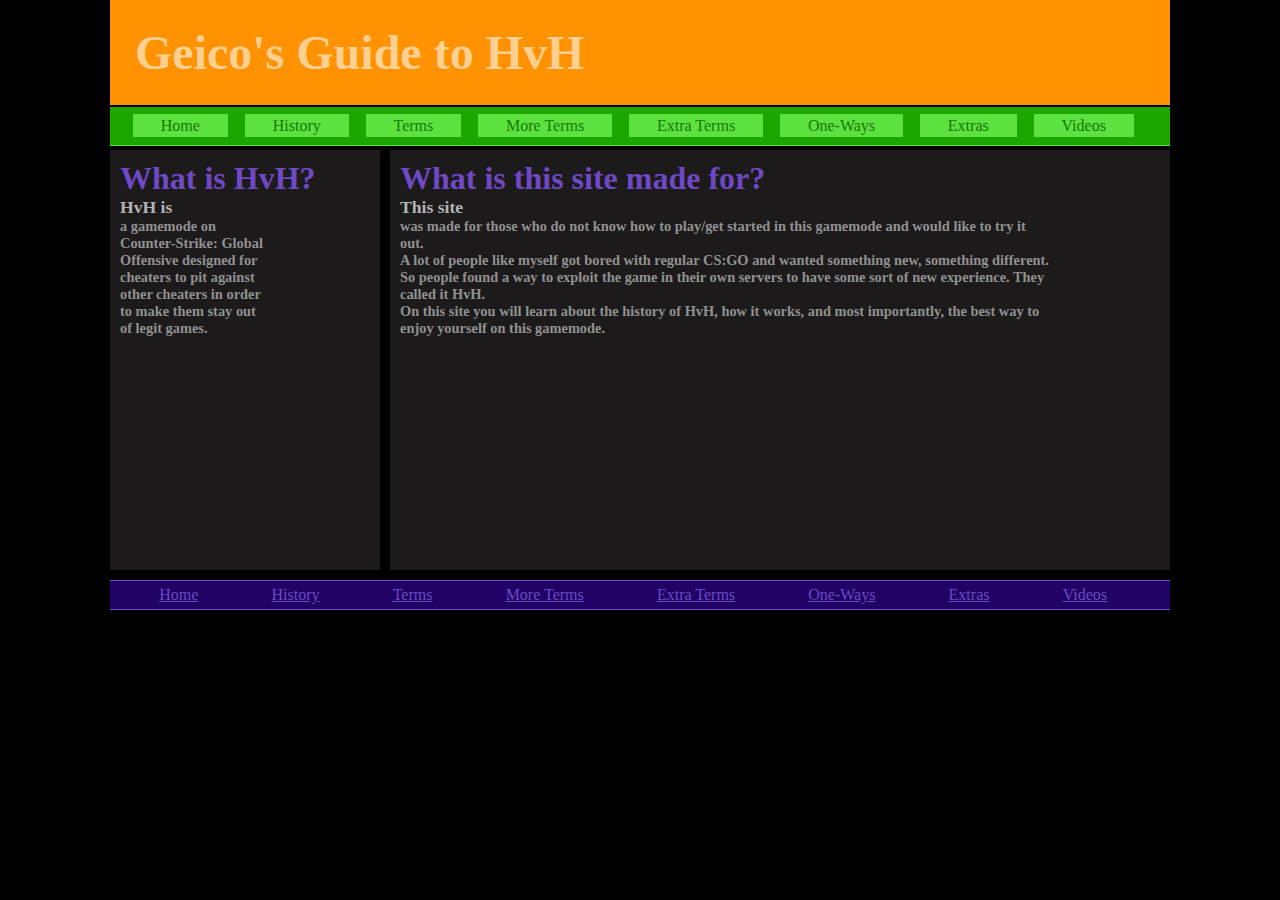
==== index.html @ 149b4738 "Added my web files" ====
<!DOCTYPE HTML>

<html>
	
	<head>
		<meta charset="utf-8">
		<meta name="description", content="This is about my page.">
		<meta name="keywords" content="web, page, template">
		
		<title>Geico's Guide to HvH</title>
		
		<link href="myStyle.css" rel="stylesheet"/>
	</head>
	
	<body>
		<div id = "container">
		
			<header>
				Geico's Guide to HvH
			</header>
		
			<nav>
				<ul>
					<li><a href="index.html">Home</a></li>
					<li><a href="history.html">History</a></li>
					<li><a href="terminology.html">Terms</a></li>
					<li><a href="moreterms.html">More Terms</a></li>
					<li><a href="extraterms.html">Extra Terms</a></li>
					<li><a href="one-ways.html">One-Ways</a></li>
					<li><a href="extras.html">Extras</a></li>
					<li><a href="videos.html">Videos</a></li>
				</ul>
			</nav>
			
			<aside>
				What is HvH?
				
				<h6> HvH is</h6>
				
				<p> a gamemode on Counter-Strike: Global Offensive designed for cheaters to pit against other cheaters in order to 
				make them stay out of legit games.</p>
			</aside>
			
			<section>
				What is this site made for?
				<h6> This site </h6>
				<p class="extraWidth"> was made for those who do not know how to play/get started in this gamemode and would like to try it out. 
				<br> A lot of people like myself got bored with regular CS:GO and wanted something new, something different. 
				So people found a way to exploit the game in their own servers to have some sort of new experience. 
				They called it HvH. <br>
				On this site you will learn about the history of HvH, how it works, and most importantly, the best way to enjoy yourself on this gamemode.</p>
			</section>
			
			<footer>
					<li><a href="index.html" class="customText">Home</a></li>
					<li><a href="history.html" class="customText">History</a></li>
					<li><a href="terminology.html" class="customText">Terms</a></li>
					<li><a href="moreterms.html" class="customText">More Terms</a></li>
					<li><a href="extraterms.html" class="customText">Extra Terms</a></li>
					<li><a href="one-ways.html" class="customText">One-Ways</a></li>
					<li><a href="extras.html" class="customText">Extras</a></li>
					<li><a href="videos.html" class="customText">Videos</a></li>
			</footer>
		
		</div>
	
	</body>
	
	
</html>
---- myStyle.css ----
*
{
	margin: 0;
	padding: 0;
}

body
{
	width: 1100px;
	margin: 0 auto;
	background-color: black
}

#container
{
	width: 1060px;
	margin: 0 auto;
	background-color: black;
}

header
{
	height: 100 px;
	width: 1010px;
	padding: 25px;
	font-weight: bold;
	font-size: 3em;
	color: #FFD091;
	background-color: #FF9200;
	margin-bottom: 2px;
}

h6
{
	color: #b3b4b5;
	font-size: .55em;
}

p
{
	color: #909191;
	font-size: .45em;
	max-width:150px;
    word-wrap:break-word;
}

nav
{
	width: auto;
	background-color: #1DA600;
	padding: 10px;
	border-bottom: solid thin;
	border-color: #5DE141;
	margin-bottom: 4px;
}
nav li
{
	display: inline;
	border: solid;
	background-color: #5DE141;
	border-color: #5DE141;
	list-style-type: none;
	margin-left: .8em;
	padding-left: 25px;
	padding-right: 25px
}

a
{
	color: #157900;
	text-decoration: none;
}

.extendHeight
{
	height: 430px;
}

.extraWidth
{
	width: 650px;
	max-width: 650px;
}

.extraWidth2
{
	width: 850px;
	max-width: 850px	;
}

.extraHeightAndWidth
{
	height: 1500px;
	width: 1040px;
}

aside
{
	width: 250px;
	height: 400px;
	margin: 0 10px 10px 0;
	padding: 10px;
	background-color: #1c1a1a;
	color: #6E48C5;
	font-weight: bold;
	font-size: 2em;
	float: left;
}

section
{
	width: 760px;
	height: 400px;
	margin: 0 0 10px 0;
	padding: 10px;
	background-color: #1c1a1a;
	color: #6E48C5;
	font-weight: bold;
	font-size: 2em;
	float: right;
}

footer
{
	width: auto;
	background-color: #200364;
	padding: 5px;
	border-top: solid thin;
	border-bottom: solid thin;
	border-color: #6E48C5;
	clear: both;
}

.customText
{
	color: #6E48C5;
	text-decoration: underline;
}

footer li
{
	display: inline;
	list-style-type: none;
	margin-left: 1.2em;
	padding-left: 25px;
	padding-right: 25px
}
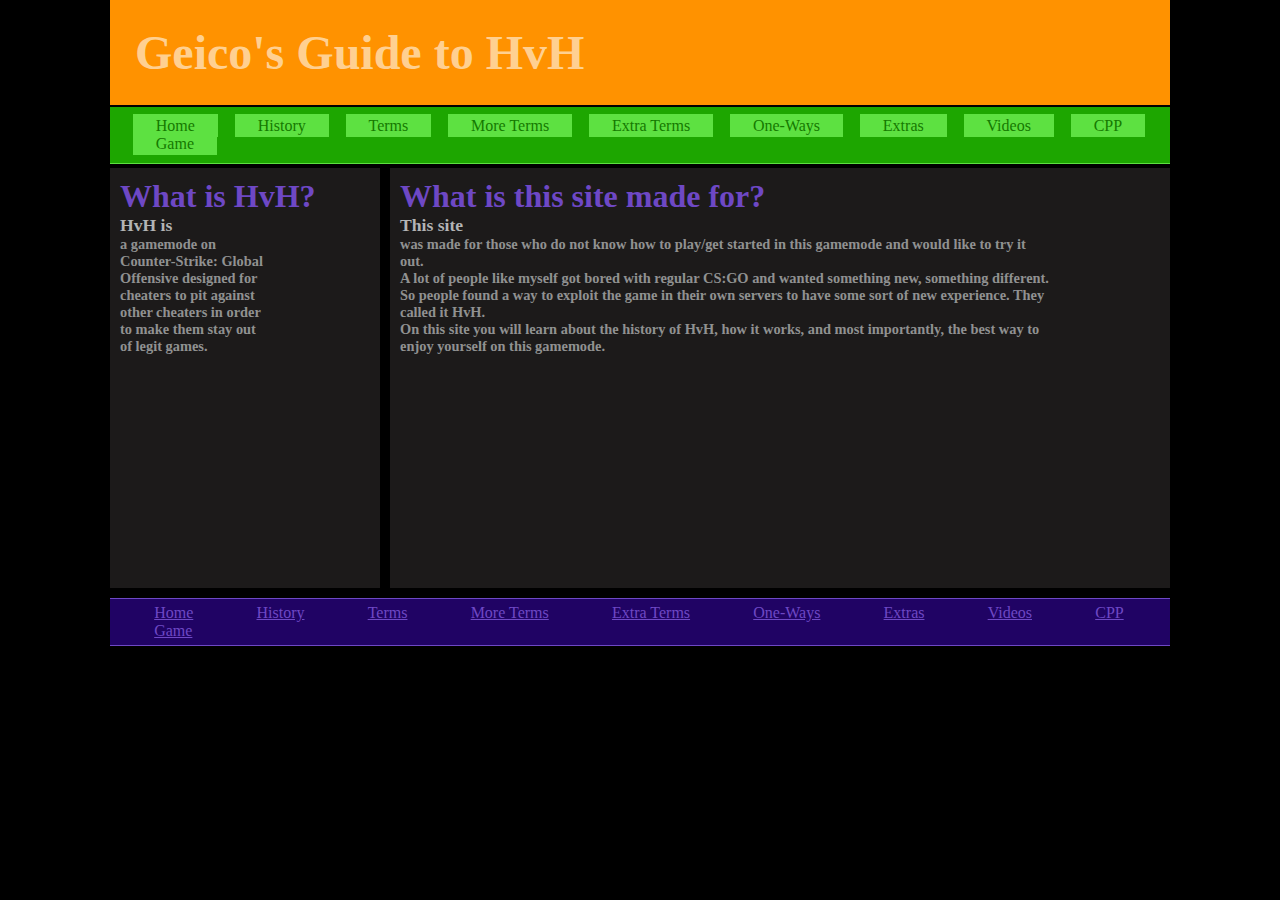
==== commit d15863b4: "Added the right files." ====
--- a/index.html
+++ b/index.html
@@ -29,6 +29,8 @@
 					<li><a href="one-ways.html">One-Ways</a></li>
 					<li><a href="extras.html">Extras</a></li>
 					<li><a href="videos.html">Videos</a></li>
+					<li><a href="tables.html">CPP</a></li>
+					<li><a href="game.html">Game</a></li>
 				</ul>
 			</nav>
 			
@@ -60,6 +62,8 @@
 					<li><a href="one-ways.html" class="customText">One-Ways</a></li>
 					<li><a href="extras.html" class="customText">Extras</a></li>
 					<li><a href="videos.html" class="customText">Videos</a></li>
+					<li><a href="tables.html" class="customText">CPP</a></li>
+					<li><a href="game.html" class="customText">Game</a></li>
 			</footer>
 		
 		</div>
--- a/myStyle.css
+++ b/myStyle.css
@@ -2,6 +2,36 @@
 {
 	margin: 0;
 	padding: 0;
+}
+
+table
+{
+	border: solid 1px black;
+	border-collapse: collapse;
+}
+
+tr, td, th
+{
+	border: solid 2px black;
+	padding: 5px;
+	width: 100px;
+	text-align: center;
+	vertical-align: middle;
+	font-size: .6em;
+	color: #5DE141;
+}
+
+th
+{
+	font-size: .7em;
+	color: #FFD091;
+}
+
+caption
+{
+	caption-side: top;
+	font-weight: bold;
+	margin: 5px;
 }
 
 body
@@ -61,8 +91,8 @@
 	border-color: #5DE141;
 	list-style-type: none;
 	margin-left: .8em;
-	padding-left: 25px;
-	padding-right: 25px
+	padding-left: 20px;
+	padding-right: 20px;
 }
 
 a
@@ -71,6 +101,28 @@
 	text-decoration: none;
 }
 
+.navEdit
+{
+	width: 1280px;
+}
+
+.navLiEdit
+{
+	padding-left: 25px;
+	padding-right: 25px;
+}
+
+.footerEdit
+{
+	width: 1290px;
+}
+
+.headerEdit
+{
+	width: 1250px;
+}
+
+
 .extendHeight
 {
 	height: 430px;
@@ -90,8 +142,21 @@
 
 .extraHeightAndWidth
 {
-	height: 1500px;
+	height: 1000px;
 	width: 1040px;
+}
+
+.game
+{
+	height: 1000px;
+	width: 1280px;
+	float: left;
+}
+
+.extraWidth3
+{
+	width: 1040px;
+	height: 200px;
 }
 
 aside
@@ -142,6 +207,6 @@
 	display: inline;
 	list-style-type: none;
 	margin-left: 1.2em;
-	padding-left: 25px;
-	padding-right: 25px
-}
+	padding-left: 20px;
+	padding-right: 20px
+}
